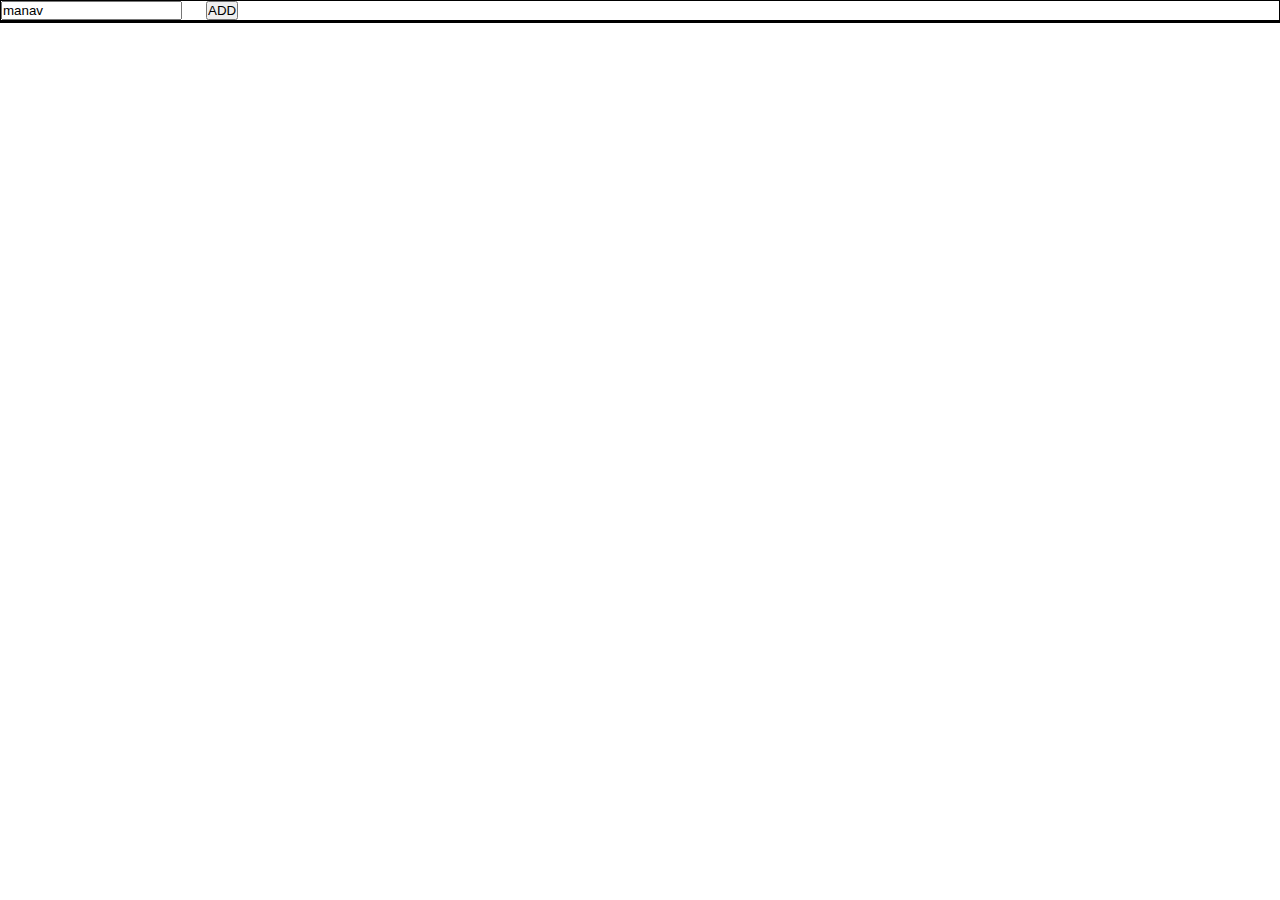
==== index.html @ 13287b18 "Rename Index.html to index.html" ====
<!DOCTYPE html>
<html lang="en">
<head>
    <meta charset="UTF-8">
    <meta http-equiv="X-UA-Compatible" content="IE=edge">
    <meta name="viewport" content="width=device-width, initial-scale=1.0">
    <title>TO-DO-LIST</title>
    <script src="to-do-script.js"></script>
    <link rel="stylesheet" href="to-do-style.css">
</head>
<body>
    <div id="box">
        <input type="text" id="txt" value="manav"> <button id="btn" onclick="clicked()">ADD</button>
    </div>
    <div id="list">
        <ul id="ls">
            
        </ul>
    </div>
</body>
</html>
---- to-do-style.css ----
*{
    padding: 0px;
    margin: 0px;
}
div{
    border: 1px solid black;
}
li{
    list-style: none;
    border: 1px solid black;
    margin-top:2px;
}
#btn{
    margin-left:20px;
}
#btn:hover{
    animation: anim1 2s;
    animation-fill-mode: forwards;

}
.btn2{
    margin:2px 0px;
    margin-left: 20px;
}
.btn2:hover{
    color:red;
    animation: anim 2s;
}
@keyframes anim{
    0%{
        color:black;
        /* opacity: 0.3; */
    }
    50%{
       opacity: 0.7;
       transform: scale(1.2);
    }
    100%{
        opacity: 0.9;
        color:red;
    }
}
@keyframes anim1{
    0%{
        color:black;
        /* opacity: 0.3; */
    }
    50%{
       opacity: 0.7;
       transform: scale(1.2);
    }
    100%{
        opacity: 0.9;
        color:red;
    }
}
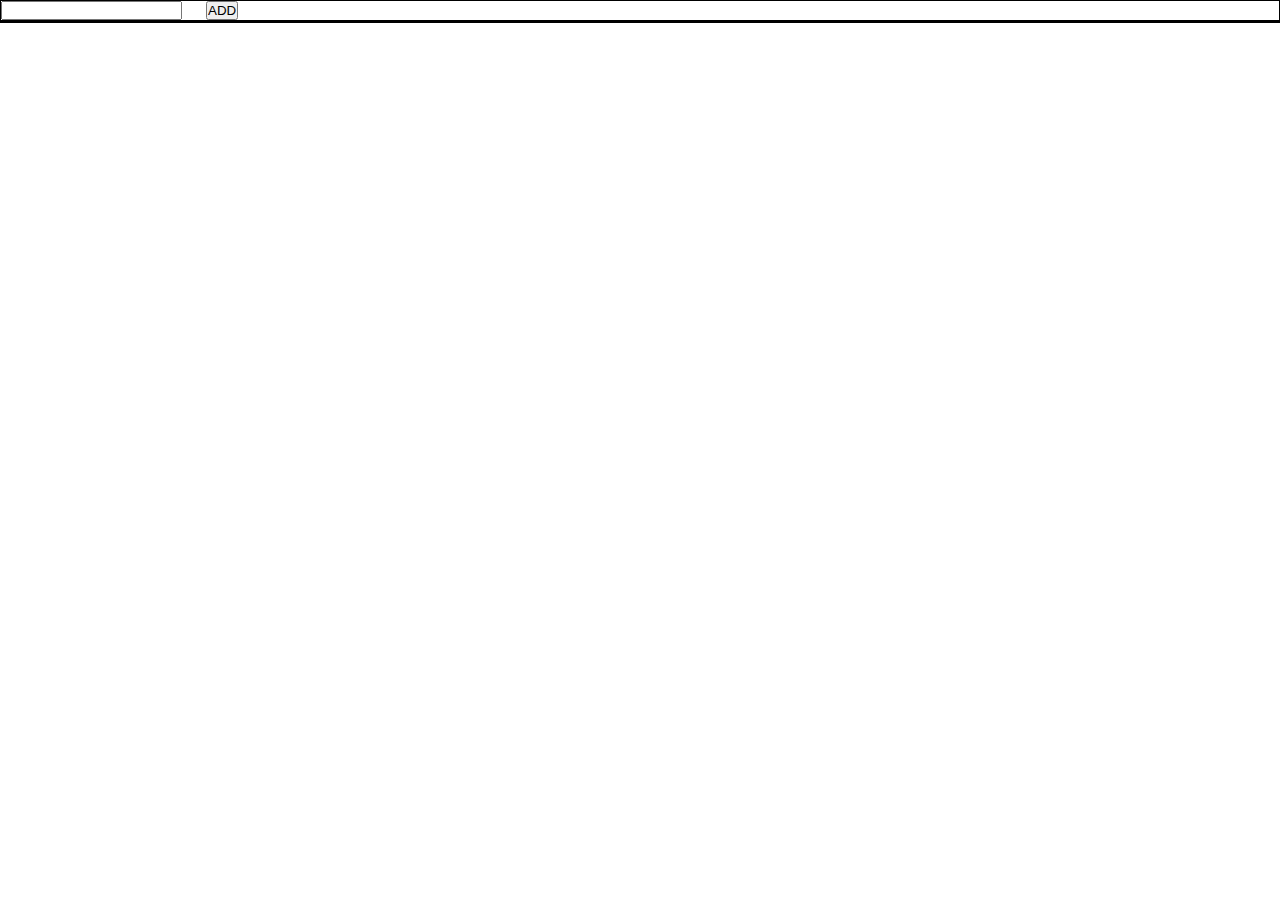
==== commit 758d3f8b: "Changed value to null of text box from manav" ====
--- a/index.html
+++ b/index.html
@@ -10,7 +10,7 @@
 </head>
 <body>
     <div id="box">
-        <input type="text" id="txt" value="manav"> <button id="btn" onclick="clicked()">ADD</button>
+        <input type="text" id="txt" value=""> <button id="btn" onclick="clicked()">ADD</button>
     </div>
     <div id="list">
         <ul id="ls">
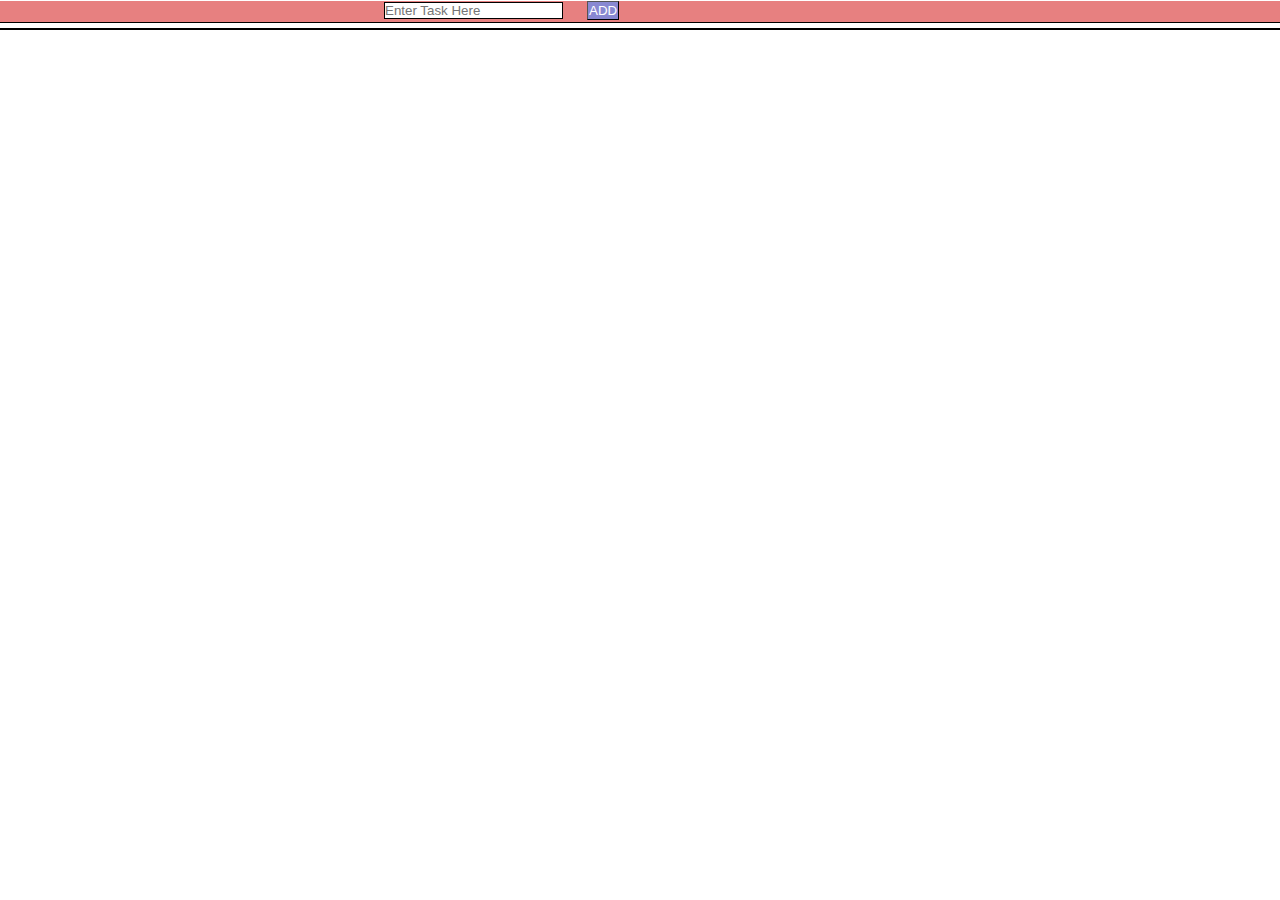
==== commit 5fe55607: "Add files via upload" ====
--- a/index.html
+++ b/index.html
@@ -10,7 +10,7 @@
 </head>
 <body>
     <div id="box">
-        <input type="text" id="txt" value=""> <button id="btn" onclick="clicked()">ADD</button>
+        <input type="text" id="txt" value="" placeholder="Enter Task Here"> <button id="btn" onclick="clicked()">ADD</button>
     </div>
     <div id="list">
         <ul id="ls">
@@ -18,4 +18,4 @@
         </ul>
     </div>
 </body>
-</html>
+</html>--- a/to-do-style.css
+++ b/to-do-style.css
@@ -1,56 +1,112 @@
 *{
     padding: 0px;
     margin: 0px;
+    /* margin-top:3px !important; */
 }
 div{
+    margin-top: 1px;
     border: 1px solid black;
+}
+#txt{
+    /* border:none; */
+    border: 1px solid black;
+}
+#txt:hover{
+    border: 2px solid rgb(7, 7, 7);
+}
+#box:hover{
+    background: rgb(129, 41, 41);
+    border: 3px solid rgb(10, 1, 1);
+}
+.list2{
+    border:none;
+    padding-bottom: 3px;
+    padding-left:5px;
+    border-bottom: 1px solid black;
+}
+#box{
+    background: rgb(231, 128, 128);
+    border:none;
+    padding-bottom: 2px;;
+    border-bottom: 1px solid black;
+    min-width: 100px;
+    padding-left: 30vw;
+}
+#list{ 
+    /* border:none; */
+    margin-top:5px;
+    /* padding-left: 30vw;  */
+    /* min-width: 100px; */
 }
 li{
     list-style: none;
     border: 1px solid black;
-    margin-top:2px;
+    margin-top:0px;
+    margin-bottom: 2px;
+    /* height: 300px; */
+    /* width: 40vw; */
+    /* min-width: 70px; */
+    /* border-right: 1px solid black; */
 }
+.list2:hover{
+    border: 2px solid black;
+}
+.list2:nth-child(even){
+    /* background: #be9797; */
+    color: rgb(206, 204, 204);
+    background: rgb(76, 75, 80);
+}
+.list2:nth-child(odd){
+    /* background: #be9797; */
+    /* color: white; */
+    background: rgb(238, 233, 233);
+}
+/* #div3{
+    float: right;
+    color: black;
+    border-left: 1px solid black;
+} */
 #btn{
     margin-left:20px;
+    padding:1px;
+    text-align:center;
+    background:rgb(136, 136, 209);
+    color:white;
+    cursor: pointer;
+    border-radius: 0px !important;
+    border-width: 1px !important;
 }
 #btn:hover{
-    animation: anim1 2s;
-    animation-fill-mode: forwards;
-
+    color:black;
+    border: 3px solid black;
+    background: rgb(253, 78, 78);
 }
 .btn2{
-    margin:2px 0px;
-    margin-left: 20px;
+    border:none;
+    background:rgb(1, 12, 1);
+    color:white;
+    float: right;
+    margin:0px 0px;
+    cursor: pointer;
+    padding:2px 9px;
+    /* margin-right: 20px!important; */
 }
 .btn2:hover{
-    color:red;
-    animation: anim 2s;
+    color:black;
+    background: rgb(230, 64, 64);
+    /* animation: anim 2s; */
 }
-@keyframes anim{
+/* @keyframes anim{
     0%{
         color:black;
         /* opacity: 0.3; */
-    }
-    50%{
-       opacity: 0.7;
-       transform: scale(1.2);
-    }
-    100%{
-        opacity: 0.9;
-        color:red;
-    }
-}
-@keyframes anim1{
-    0%{
-        color:black;
-        /* opacity: 0.3; */
-    }
-    50%{
-       opacity: 0.7;
-       transform: scale(1.2);
-    }
-    100%{
-        opacity: 0.9;
-        color:red;
-    }
-}+    /* } */
+    /* 50%{ */
+       /* opacity: 0.7; */
+       /* transform: scale(1.2); */
+    /* } */
+    /* 100%{ */
+        /* opacity: 0.9; */
+        /* color:black; */
+    /* } */
+/* } */